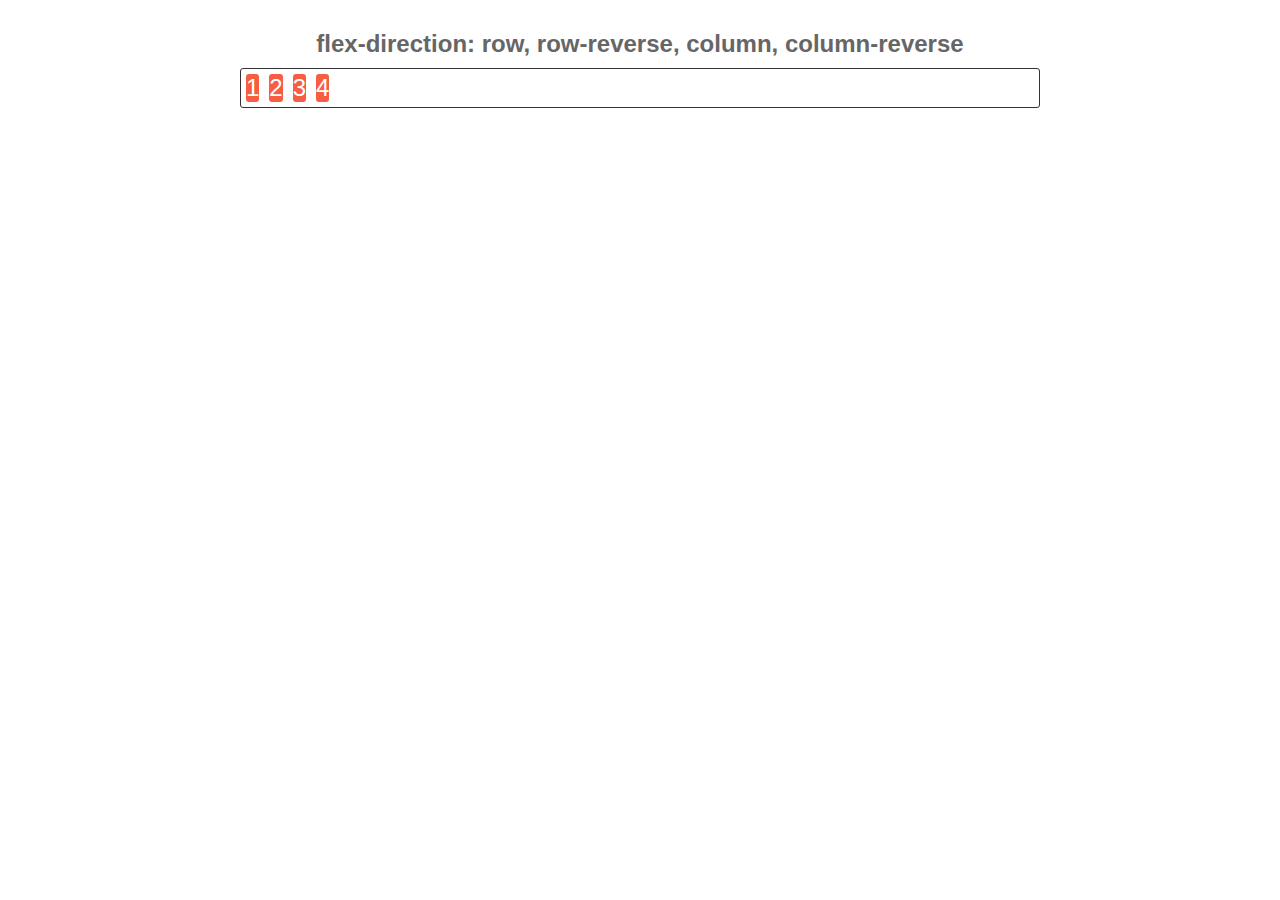
==== 02-flex-direction/index.html @ bf2afab9 "feat:initial repository" ====
<!DOCTYPE html>
<html lang="pt-br">
<head>
    <meta charset="UTF-8">
    <meta name="viewport" content="width=device-width, initial-scale=1.0">
    <meta http-equiv="X-UA-Compatible" content="ie=edge">
    <link rel="stylesheet" href="style.css">
    <title>Flexbox - flex-direction</title>
</head>
<body>
<!--
    flex-direction: row;
    // Os itens ficam em linha

    flex-direction: row-reverse;
    // Os itens ficam em linha reversa, ou seja 3, 2, 1.

    flex-direction: column;
    // Os itens ficam em uma única coluna, um embaixo do outro.

    flex-direction: column-reverse;
    // Os itens ficam em uma única coluna, um embaixo do outro, porém em ordem reversa: 3, 2 e 1.
-->

    <h1>flex-direction: row, row-reverse, column, column-reverse</h1>
    <section class="container">
        <div class="item">1</div>
        <div class="item">2</div>
        <div class="item">3</div>
        <div class="item">4</div>
    </section>

</body>
</html>
---- 02-flex-direction/style.css ----
* { margin: 0; padding: 0; box-sizing: border-box; }
 html { font-family: sans-serif; color: #666; }
 h1 { margin: 30px 0 10px 0; text-align: center; font-size: 1.5rem; }
 h2 { margin-bottom: 30px;  text-align: center; font-size: 1.2rem; }
 section, div { border-radius: 3px; }

 

 /* Container pai */
.container {
    margin: 0 auto;
    max-width: 800px;
    border: 1px solid #333;
    display: flex;
    /* flex-direction: row; */
    /* flex-direction: row-reverse; */
    /* flex-direction: column; */
    /* flex-direction: column-reverse; */
}

/* Itens filhos */
.item {
    margin: 5px;
    background-color: rgb(247, 93, 66);
    font-size: 1.5rem;
    text-align: center;
    color: #FFF;
    /* flex: 1; */
    /* padding: 5px; */
}
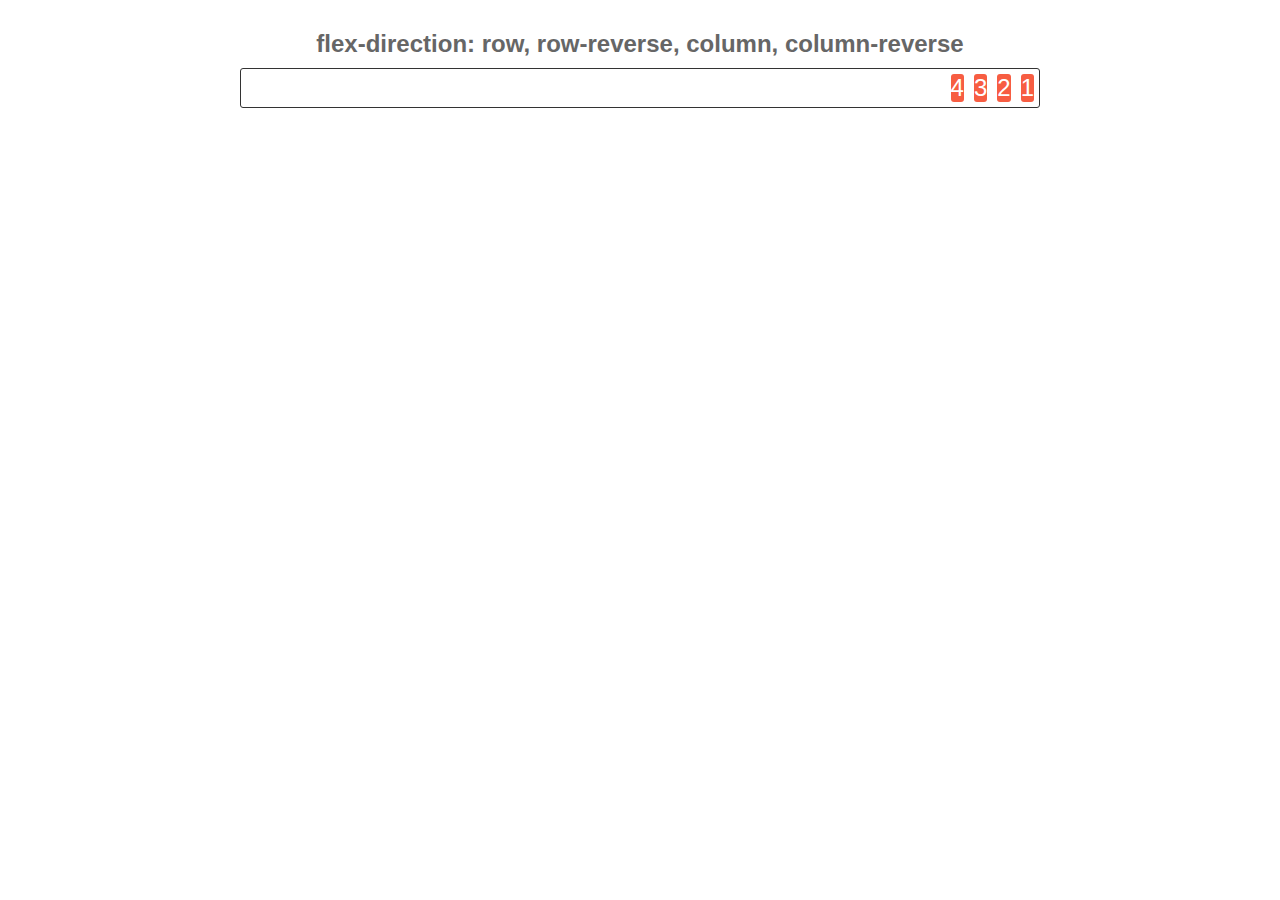
==== commit 8772fd50: "feat:study flex" ====
--- a/02-flex-direction/index.html
+++ b/02-flex-direction/index.html
@@ -9,20 +9,6 @@
     <title>Flexbox - flex-direction</title>
 </head>
 <body>
-<!--
-    flex-direction: row;
-    // Os itens ficam em linha
-
-    flex-direction: row-reverse;
-    // Os itens ficam em linha reversa, ou seja 3, 2, 1.
-
-    flex-direction: column;
-    // Os itens ficam em uma única coluna, um embaixo do outro.
-
-    flex-direction: column-reverse;
-    // Os itens ficam em uma única coluna, um embaixo do outro, porém em ordem reversa: 3, 2 e 1.
--->
-
     <h1>flex-direction: row, row-reverse, column, column-reverse</h1>
     <section class="container">
         <div class="item">1</div>
--- a/02-flex-direction/style.css
+++ b/02-flex-direction/style.css
@@ -13,10 +13,10 @@
     max-width: 800px;
     border: 1px solid #333;
     display: flex;
-    /* flex-direction: row; */
-    /* flex-direction: row-reverse; */
-    /* flex-direction: column; */
-    /* flex-direction: column-reverse; */
+    /*!* flex-direction: row; *!*/
+    /* flex-direction: row-reverse;*/
+    /* flex-direction: column;*/
+     flex-direction: row-reverse;
 }
 
 /* Itens filhos */
